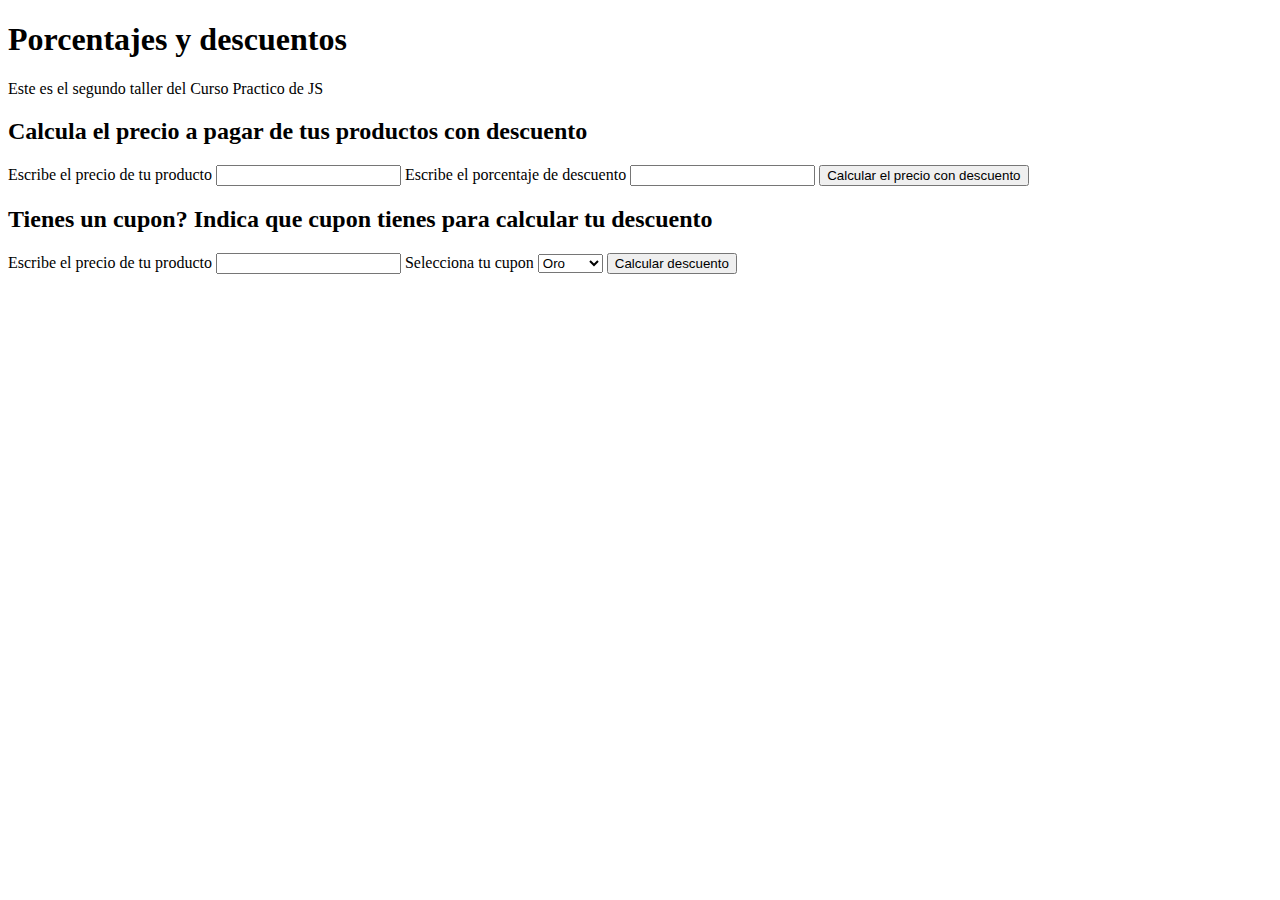
==== descuentos.html @ 26003ed2 "Segundo taller de JS practico y actualizacion del ReadMe" ====
<!DOCTYPE html>
<html lang="en">
<head>
    <meta charset="UTF-8">
    <meta http-equiv="X-UA-Compatible" content="IE=edge">
    <meta name="viewport" content="width=device-width, initial-scale=1.0">
    <title>Porcentajes y descuentos | Curso practico de JS</title>
</head>
<body>
    <header>
        <h1>
            Porcentajes y descuentos
        </h1>
        <p>Este es el segundo taller del Curso Practico de JS</p>
    </header>
    <section>
        <h2> Calcula el precio a pagar de tus productos con descuento</h2>
        <form>
            <label for="inputPrice">Escribe el precio de tu producto</label>
            <input type="number" id="inputPrice"/>
            <label for="inputDiscount">Escribe el porcentaje de descuento</label>
            <input type="number" id="inputDiscount"/>
            <button type="button" onclick="priceDiscount()">
                Calcular el precio con descuento
            </button>
            <p id="resultP"></p>
        </form>
        <h2>Tienes un cupon? Indica que cupon tienes para calcular tu descuento</h2>
        <form>
            <label for="inputPriceCupon">Escribe el precio de tu producto</label>
            <input type="number" id="inputPriceCupon"/>
            <label for="cuponDiscount">Selecciona tu cupon</label>
            <select id="cuponDiscount">
                <option>Oro</option>
                <option>Plata</option>
                <option>Bronce</option>
            </select>
            <button type="button" onclick="onClickCuponDiscount()">Calcular descuento</button>
            <p id="resultPCupon"></p>
        </form>
    </section>

    <script src="./descuentos.js"></script>
</body>
</html>
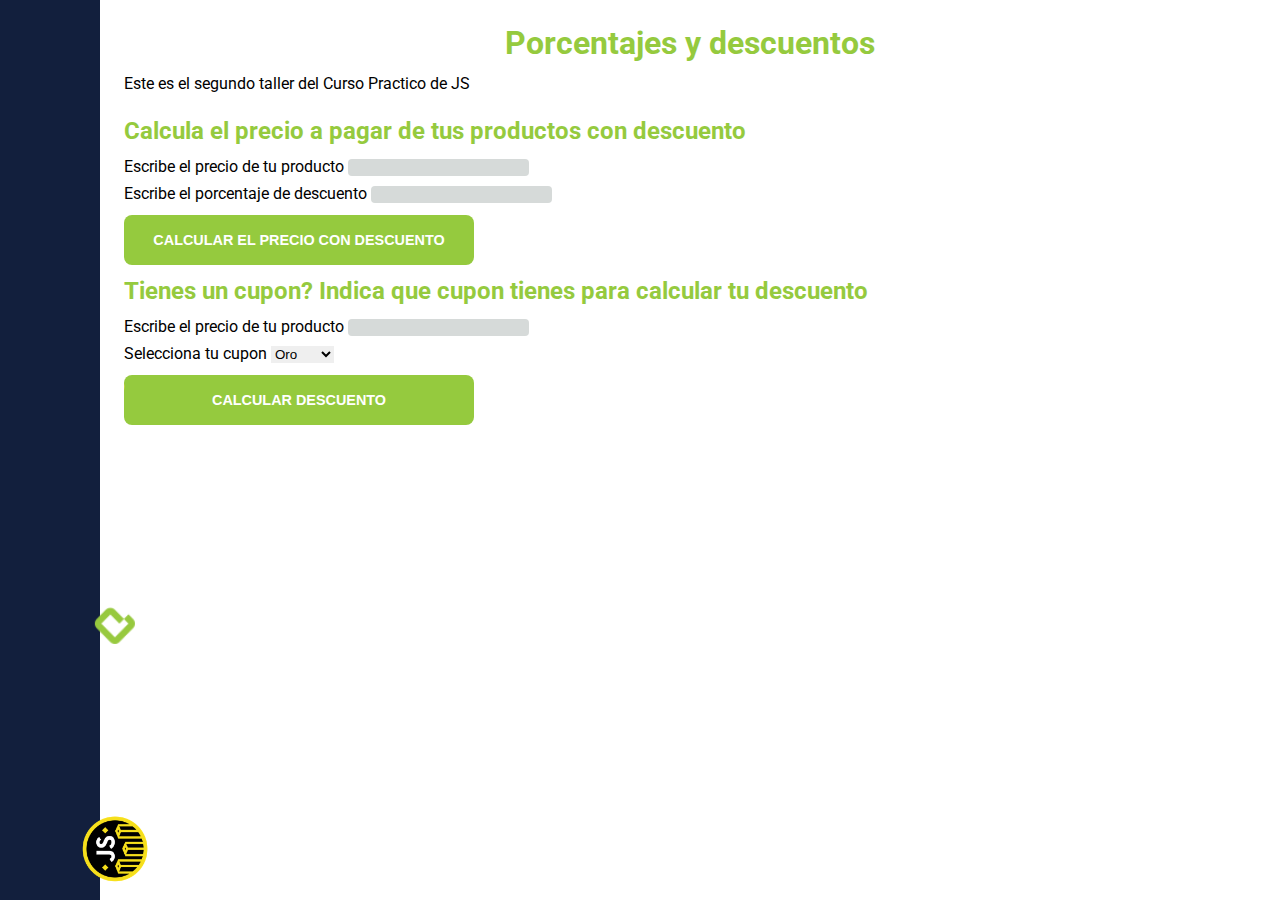
==== commit aefe59ed: "Final style of promedio.html and descuentos.html" ====
--- a/descuentos.html
+++ b/descuentos.html
@@ -5,41 +5,75 @@
     <meta http-equiv="X-UA-Compatible" content="IE=edge">
     <meta name="viewport" content="width=device-width, initial-scale=1.0">
     <title>Porcentajes y descuentos | Curso practico de JS</title>
+    <link rel="stylesheet" href="./css/mobile.css" />
+    <link
+        rel="stylesheet"
+        href="/css/tablet.css"
+        media="screen and (min-width: 768px)" />
+    <link
+        rel="stylesheet"
+        href="/css/desktop.css"
+        media="screen and (min-width: 1024px)" />
+        <link rel="preconnect" href="https://fonts.googleapis.com">
+        <link rel="preconnect" href="https://fonts.gstatic.com" crossorigin>
+        <link href="https://fonts.googleapis.com/css2?family=Quicksand:wght@300;500;700&family=Roboto:wght@300&display=swap" rel="stylesheet">
 </head>
 <body>
     <header>
-        <h1>
-            Porcentajes y descuentos
-        </h1>
-        <p>Este es el segundo taller del Curso Practico de JS</p>
+        <nav class="contact__info">
+            <img class="js-logo" src="./img/js-logo.png" alt="JS logo" />
+            <img class="platzi-logo" src="./img/platzi.webp" alt="platzi-logo" />
+            <a class="author" href="https://www.linkedin.com/in/ingjaimemoreno/" target="_blank">@Jaimemoreno97</a>
+        </nav>
     </header>
-    <section>
-        <h2> Calcula el precio a pagar de tus productos con descuento</h2>
-        <form>
-            <label for="inputPrice">Escribe el precio de tu producto</label>
-            <input type="number" id="inputPrice"/>
-            <label for="inputDiscount">Escribe el porcentaje de descuento</label>
-            <input type="number" id="inputDiscount"/>
-            <button type="button" onclick="priceDiscount()">
-                Calcular el precio con descuento
-            </button>
-            <p id="resultP"></p>
-        </form>
-        <h2>Tienes un cupon? Indica que cupon tienes para calcular tu descuento</h2>
-        <form>
-            <label for="inputPriceCupon">Escribe el precio de tu producto</label>
-            <input type="number" id="inputPriceCupon"/>
-            <label for="cuponDiscount">Selecciona tu cupon</label>
-            <select id="cuponDiscount">
-                <option>Oro</option>
-                <option>Plata</option>
-                <option>Bronce</option>
-            </select>
-            <button type="button" onclick="onClickCuponDiscount()">Calcular descuento</button>
-            <p id="resultPCupon"></p>
-        </form>
-    </section>
-
+    <main class="discounts">
+        <section class="introduction__header">
+            <h1>
+                Porcentajes y descuentos
+            </h1>
+            <p>Este es el segundo taller del Curso Practico de JS</p>
+        </section>
+        <section class="price__discounts">
+            <h2> Calcula el precio a pagar de tus productos con descuento</h2>
+            <form>
+                <ul class="discounts__form">
+                    <li>
+                        <label for="inputPrice">Escribe el precio de tu producto</label>
+                        <input class="discounts__input" type="number" id="inputPrice"/>
+                    </li>
+                    <li>
+                        <label for="inputDiscount">Escribe el porcentaje de descuento</label>
+                        <input class="discounts__input" type="number" id="inputDiscount"/>
+                    </li>
+                    </ul>
+                <button class="button__discounts" type="button" onclick="priceDiscount()">
+                    Calcular el precio con descuento
+                </button>
+                <p class="result__pop" id="resultP"></p>
+            </form>
+        </section>
+        <section class="price__coupons">
+            <h2>Tienes un cupon? Indica que cupon tienes para calcular tu descuento</h2>
+            <form>
+                <ul class="discounts__form">
+                    <li>
+                        <label for="inputPriceCupon">Escribe el precio de tu producto</label>
+                        <input class="discounts__input" type="number" id="inputPriceCupon"/>
+                    </li>
+                    <li>
+                        <label for="cuponDiscount">Selecciona tu cupon</label>
+                        <select id="cuponDiscount">
+                            <option>Oro</option>
+                            <option>Plata</option>
+                            <option>Bronce</option>
+                        </select>
+                    </li>
+                </ul>
+                <button class="button__discounts" type="button" onclick="onClickCuponDiscount()">Calcular descuento</button>
+                <p id="resultPCupon"></p>
+            </form>
+        </section>
+    </main>
     <script src="./descuentos.js"></script>
 </body>
 </html>--- a/css/mobile.css
+++ b/css/mobile.css
@@ -0,0 +1,176 @@
+* {
+    box-sizing: border-box;
+    margin: 0;
+    border: 0;
+}
+
+:root {
+    --background-color: #000000;
+    --text-field: white;
+    --text-title: #95ca3e;
+    --button: #F6DF1C;
+    --input: #D6DAD9;
+}
+
+html {
+    font-family: 'Roboto', sans-serif;
+    height: 100vh;
+}
+
+header {
+    background-color: #121f3d;
+}
+
+.contact__info {
+    display: flex;
+    justify-content: space-around;
+    align-items: center; 
+}
+
+.js-logo {
+    width: 70px;
+    height: 70px;
+    margin: 16px 8px 16px 8px;
+}
+
+.platzi-logo {
+    display: none;
+}
+
+.author {
+    color: var(--text-field);
+    text-decoration: none;
+    font-size: 24px;
+    font-weight: bold;
+    text-transform: uppercase;
+    margin-right: 8px;
+}
+
+main {
+    display: grid;
+    margin: 24px;
+}
+
+.main__description {
+    color: var(--text-title);
+    text-align: center;
+    margin-bottom: 12px;
+}
+
+.main__description-detail {
+    text-align: justify;
+    margin-bottom: 8px;
+}
+
+.main__title {
+    color: var(--text-title);
+    margin: 24px 0 24px;
+}
+
+.main__text {
+    margin-bottom: 12px;
+}
+
+.button {
+    margin: 0 -24px;
+    height: fit-content;
+}
+
+.main__button {
+    text-decoration: none;
+    display: flex;
+    justify-content: center;
+    align-items: center;
+    cursor: pointer;
+    border-top: 4px solid var(--background-color);
+    background-color: var(--button);
+    height: auto;
+    display: grid;
+    grid-template-columns: 40% 60%;
+    justify-items: center;
+}
+.image__button {
+    height: 128px;
+    width: 128px;
+    
+}
+
+.button-description {
+    color: var(--background-color);
+    display: grid;
+    padding: 16px 16px;
+    width: 100%;
+}
+
+.figures, .prom, .discounts {
+    display: flex;
+    flex-direction: column;
+    margin: 24px;
+}
+
+.introduction__header h1 {
+    color: var(--text-title);
+    margin-bottom: 12px;
+    text-align: center;
+}
+
+.content__square {
+    margin: 24px 0;
+}
+
+.content__square h2, .content__triangle h2, .content__circle h2 {
+    color: var(--text-title);
+}
+
+.figures__form {
+    margin-top: 12px;
+}
+
+.figures__input, .mean__input, .discounts__input {
+    background-color: var(--input);
+    border-radius: 4px;
+}
+
+.figures__button, .mean__button, .button__discounts {
+    margin: 12px 0;
+    display: flex;
+    flex-direction: column;
+    width: 100%;
+    max-width: 350px;
+    height: 50px;
+    border-radius: 8px;
+    cursor: pointer;
+    color: var(--text-field);
+    background-color: var(--text-title);
+    justify-content: center;
+    align-items: center;
+    text-transform: uppercase;
+    font-weight: bold;
+    font-size: 90%;
+}
+
+.triangle__form, .discounts__form {
+    list-style: none;
+    padding: 0;
+}
+
+.triangle__form li, .discounts__form li {
+    margin-top: 8px;
+}
+
+.content__circle {
+    margin-top: 24px;
+}
+
+.prom__mean, .price__discounts {
+    margin-top: 24px;
+}
+
+.prom__mean h2, .prom__mode h2, .prom__median h2, .price__discounts h2, .price__coupons h2 {
+    color: var(--text-title);
+    margin-bottom: 12px;
+}
+
+.result__pop {
+    margin-bottom: 12px;
+}--- a/css/tablet.css
+++ b/css/tablet.css
@@ -0,0 +1,17 @@
+.platzi-logo {
+    display: inline-block;
+    height: 40px;
+    width: auto;
+}
+
+.main__description {
+    font-size: 24px;
+}
+
+.main__title {
+    font-size: 36px;
+}
+
+.main__text {
+    margin-bottom: 20px;
+}
--- a/css/desktop.css
+++ b/css/desktop.css
@@ -0,0 +1,51 @@
+body {
+    display: grid;
+    grid-template-columns: 100px 1fr;
+}
+
+.contact__info {
+    display: grid;
+    grid-template-rows: 1fr 1fr 1fr;
+    height: 100vh;
+    justify-items: center;
+    align-items: end;
+}
+
+.js-logo {
+    transform: rotate(-90deg);
+    grid-row: 3;
+}
+
+.platzi-logo {
+    transform: rotate(-90deg);
+    grid-row: 2;
+}
+
+.author {
+    transform: rotate(-90deg) ;
+    grid-row: 1;
+}
+
+
+main {
+    margin: 0;
+    display: grid;
+    grid-template-columns: 1fr 1fr;
+}
+
+.main {
+    margin: 24px;
+    
+}
+
+.button {
+    margin: 0;
+    display: grid;
+    grid-template-rows: 1fr 1fr 1fr;
+}
+
+.main__button {
+    height: 33.3vh;
+    border-top: 4px solid #000000;
+    border-left: 4px solid #000000;
+}
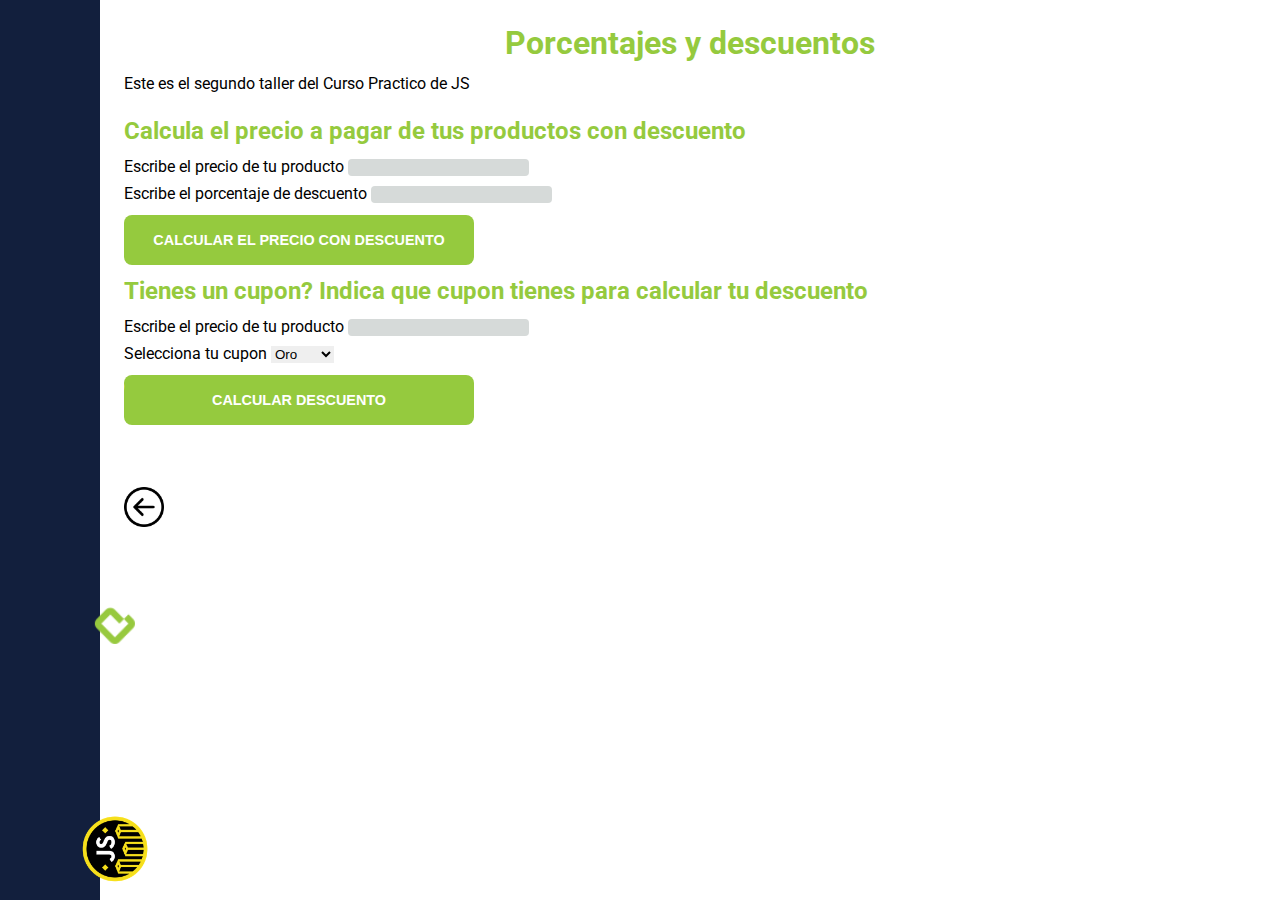
==== commit 8e4deed4: "Add return button" ====
--- a/descuentos.html
+++ b/descuentos.html
@@ -73,6 +73,9 @@
                 <p id="resultPCupon"></p>
             </form>
         </section>
+        <section class="return__button">
+            <a href="./index.html"><img class="return__button-img" src="./img/return.png" alt="return button"></a>
+        </section>
     </main>
     <script src="./descuentos.js"></script>
 </body>
--- a/css/mobile.css
+++ b/css/mobile.css
@@ -173,4 +173,10 @@
 
 .result__pop {
     margin-bottom: 12px;
+}
+
+.return__button-img {
+    margin-top: 50px;
+    width: 40px;
+    height: 40px;
 }